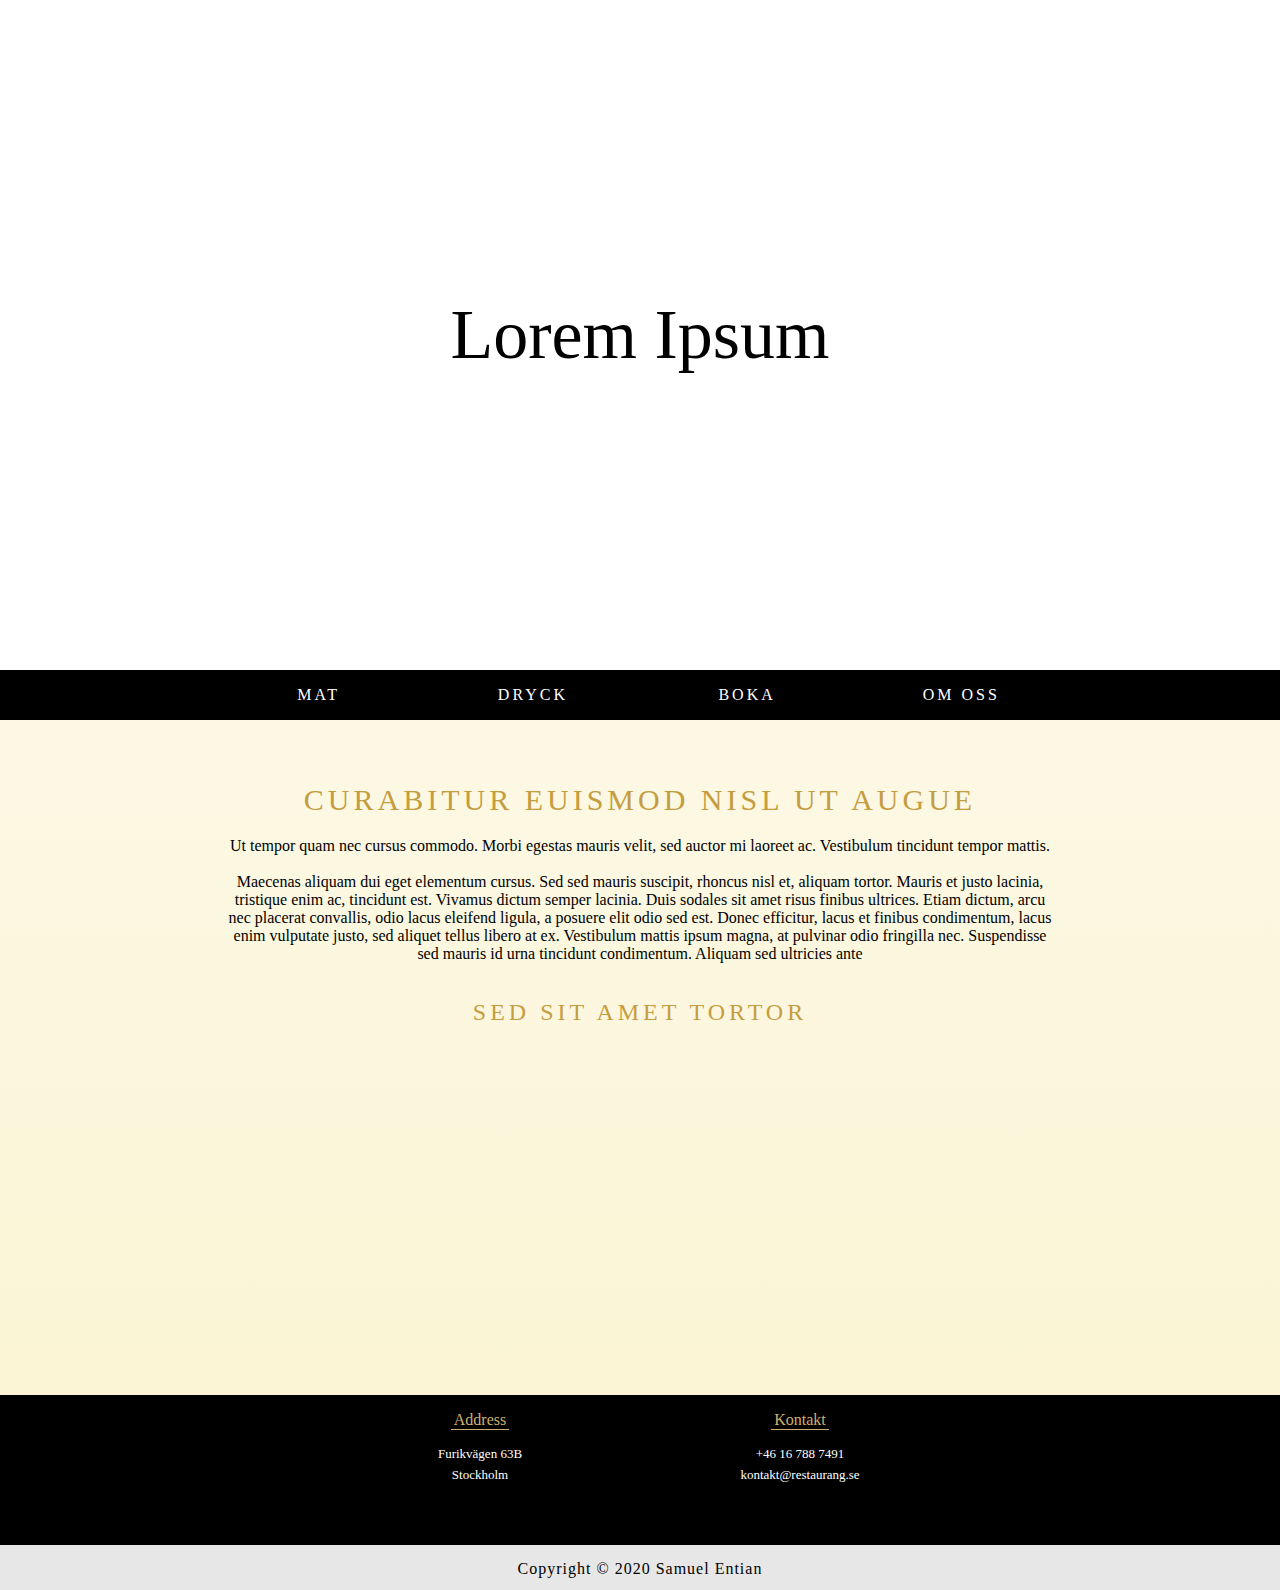
==== index.html @ 2f9dff68 "Edit" ====
<!DOCTYPE html>
<html lang="en">
<head>
    <meta charset="UTF-8">
    <meta name="viewport" content="width=device-width, initial-scale=1.0">
    <meta name="author" content="Samuel Janson Entian">
    <meta charset="UTF-8">
    <link rel="icon" href="src/favicon.ico" type="image/x-icon"/>
    <link rel="stylesheet" href="styling/scrollbar.css">
    <link rel="stylesheet" href="styling/index-style.css">
    <script type="text/javascript" src="scripts/dev.js" defer></script>
    <title>Dev Alpha 1.1</title>
</head>
<body>
    <div class="header">
        <div id="logo"><span>Lorem Ipsum</span></div>
        <div id="nav">
            <div id="mat"><p id="mat-p">mat</p></div>
            <div id="dryck"><p id="dryck-p">dryck</p></div>
            <div id="boka"><p id="boka-p">boka</p></div>
            <div id="om"><p id="om-p">om oss</p></div>
        </div>
    </div>
    <div class="main">
        <div class="t1">curabitur euismod nisl ut augue</div>
        <div class="p1">
            Ut tempor quam nec cursus commodo. Morbi egestas mauris velit, sed auctor mi laoreet ac. Vestibulum tincidunt tempor mattis.</br></br>Maecenas aliquam dui eget elementum cursus. Sed sed mauris suscipit, rhoncus nisl et, aliquam tortor. Mauris et justo lacinia, tristique enim ac, tincidunt est. Vivamus dictum semper lacinia. Duis sodales sit amet risus finibus ultrices. Etiam dictum, arcu nec placerat convallis, odio lacus eleifend ligula, a posuere elit odio sed est. Donec efficitur, lacus et finibus condimentum, lacus enim vulputate justo, sed aliquet tellus libero at ex. Vestibulum mattis ipsum magna, at pulvinar odio fringilla nec. Suspendisse sed mauris id urna tincidunt condimentum. Aliquam sed ultricies ante</div>
        <div class="t2">Sed sit amet tortor</div>
    </div>
    <div class="footer">
        <div class="inf">
            <div class="adress">
                <p class="ttl">Address</p>
                <div class="txt"><p class="adr tel">Furikvägen 63B</p><p class="cit epost">Stockholm</p></div>
            </div>
            <div class="kontakt">
                <p class="ttl">Kontakt</p>
                <div class="txt"><p class="tel">+46 16 788 7491</p><p class="epost">kontakt@restaurang.se</p></div>
            </div>
        </div>
        <div class="decl">Copyright &copy; 2020 Samuel Entian</div>
    </div>
</body>
</html>
---- styling/scrollbar.css ----
::-webkit-scrollbar{width:8px;height:8px}::-webkit-scrollbar-button{width:0;height:0}::-webkit-scrollbar-thumb{background:#e1e1e1;border:0 none #fff;border-radius:15px}::-webkit-scrollbar-thumb:hover{background:#c2c2c2}::-webkit-scrollbar-thumb:active{background:#9e9e9e}::-webkit-scrollbar-track{background:#666;border:0 none #fff;border-radius:0}::-webkit-scrollbar-track:hover{background:#666}::-webkit-scrollbar-track:active{background:#575757}::-webkit-scrollbar-corner{background:transparent}
---- styling/index-style.css ----
html {
    height: 100%;
    font-family: Georgia, 'Times New Roman', Times, serif;
    cursor: default;

    /* Disable user select highlight */
    user-select: none; /* supported by Chrome and Opera */
    -webkit-user-select: none; /* Safari */
    -khtml-user-select: none; /* Konqueror HTML */
    -moz-user-select: none; /* Firefox */
    -ms-user-select: none; /* Internet Explorer/Edge */
}

body {
    margin: 0;
    height: 100%;
}



/*
*
* Header Element Code
*
*/

.header {
    width: 100%;
    height: 80%;
    background-color: rgba(255, 0 , 0,0.5);
}

.header #logo {
    position: relative;
    height: 100%;
    line-height: 100%;
    background-color: white;
    height: calc(100% - 50px);
    font-size: 70px;
    text-align: center;
}

.header #logo span {
    position: absolute;
    top: 50%;
    left: 50%;
    transform: translate(-50%, -50%);
}

.header #nav {
    background-color: black;
    height: 50px;
    display: grid;
    grid-template-columns: 1fr 1fr 1fr 1fr 1fr 1fr;
    grid-template-rows: 1fr;
    grid-column-gap: 5px;
}

.header #nav div {
    text-decoration: none;
    color: white;
    text-align: center;
    justify-self: center;
    align-self: center;
    width: 100%;
    height: 50px;
}

.header #nav div:nth-child(1) { grid-column: 2 / 3; } .header #nav div:nth-child(2) { grid-column: 3 / 4; } .header #nav div:nth-child(3) { grid-column: 4 / 5; } .header #nav div:nth-child(4) { grid-column: 5 / 6; }

.header #nav div:hover {
    transition: color 0.1s;
    color: #c59d40;
    cursor: pointer;
}

.header #nav div p {
    display: inline-block;
    transition: 700ms;
    border-bottom: 1px solid transparent;
    text-align: center;
    margin-left: auto;
    margin-right: auto;
    text-transform: uppercase;
    letter-spacing: 3px;
    padding-right: 3px;
    padding-left: 3px;
}

#mat:hover #mat-p {border-color: #c59d40;}#dryck:hover #dryck-p {border-color: #c59d40;}#boka:hover #boka-p {border-color: #c59d40;}#om:hover #om-p {border-color: #c59d40;}



/*
*
* Main Element Code
*
*/

.main {
    background: rgb(250,243,207);
    background: linear-gradient(0deg, rgba(250,243,207,0.8799894957983193) 0%, rgba(250,243,207,0.56) 100%);
    width: 100%;
    height: calc(100% - 225px);
    text-align: center;
}

.main .t1 {
    font-size: 30px;
    letter-spacing: 4px;
    text-transform: uppercase;
    color: #c59d40;
    padding-top: 7vh;
}

.main .p1 {
    padding-top: 20px;
    width: 65%;
    margin-left: auto;
    margin-right: auto;
}

.main .t2 {
    font-size: 24px;
    letter-spacing: 4px;
    text-transform: uppercase;
    color: #c59d40;
    padding-top: 4vh;
    text-align: center;
}



/*
*
* Footer Element Code
*
*/

.footer {
    width: 100%;
    background-color: rgba(0, 0, 0, 0.5);
    height: 195px;
}

.footer .inf {
    height: 150px;
    background-color: black;
    display: grid;
    grid-template-columns: 1fr 1fr 1fr 1fr;
    grid-template-rows: 1fr;
}

.footer .inf > div {
    width: 100%;
    height: 100%;
    color: white;
    text-align: center;
    justify-self: center;
    align-self: center;
}

.footer .inf > div p {
    text-align: center;
    margin-left: auto;
    margin-right: auto;
}

.footer .inf > div p.ttl {
    display: inline-block;
    color: #ceb06c;
    border-bottom: 1px solid #ceb06c;
    padding-right: 3px;
    padding-left: 3px;
}

.footer .inf > div div.txt {
    font-size: 13px;
    display: block;
}

.footer .inf > div div.txt p {
    user-select: text; /* supported by Chrome and Opera */
    -webkit-user-select: text; /* Safari */
    -khtml-user-select: text; /* Konqueror HTML */
    -moz-user-select: text; /* Firefox */
    -ms-user-select: text; /* Internet Explorer/Edge */
    cursor: text;
}

.footer .inf > div div.txt p.tel {
    margin-top: 0px;
}

.footer .inf > div div.txt p.epost {
    margin-top: -8px;
}

.footer .inf > div:nth-child(1) { grid-column: 2 / 3; } .footer .inf > div:nth-child(2) { grid-column: 3 / 4; }

.footer .decl {
    height: 30px;
    background-color: rgb(231, 231, 231);
    position: relative;
    text-align: center;
    letter-spacing: 1px;
    padding-top: 15px;
}
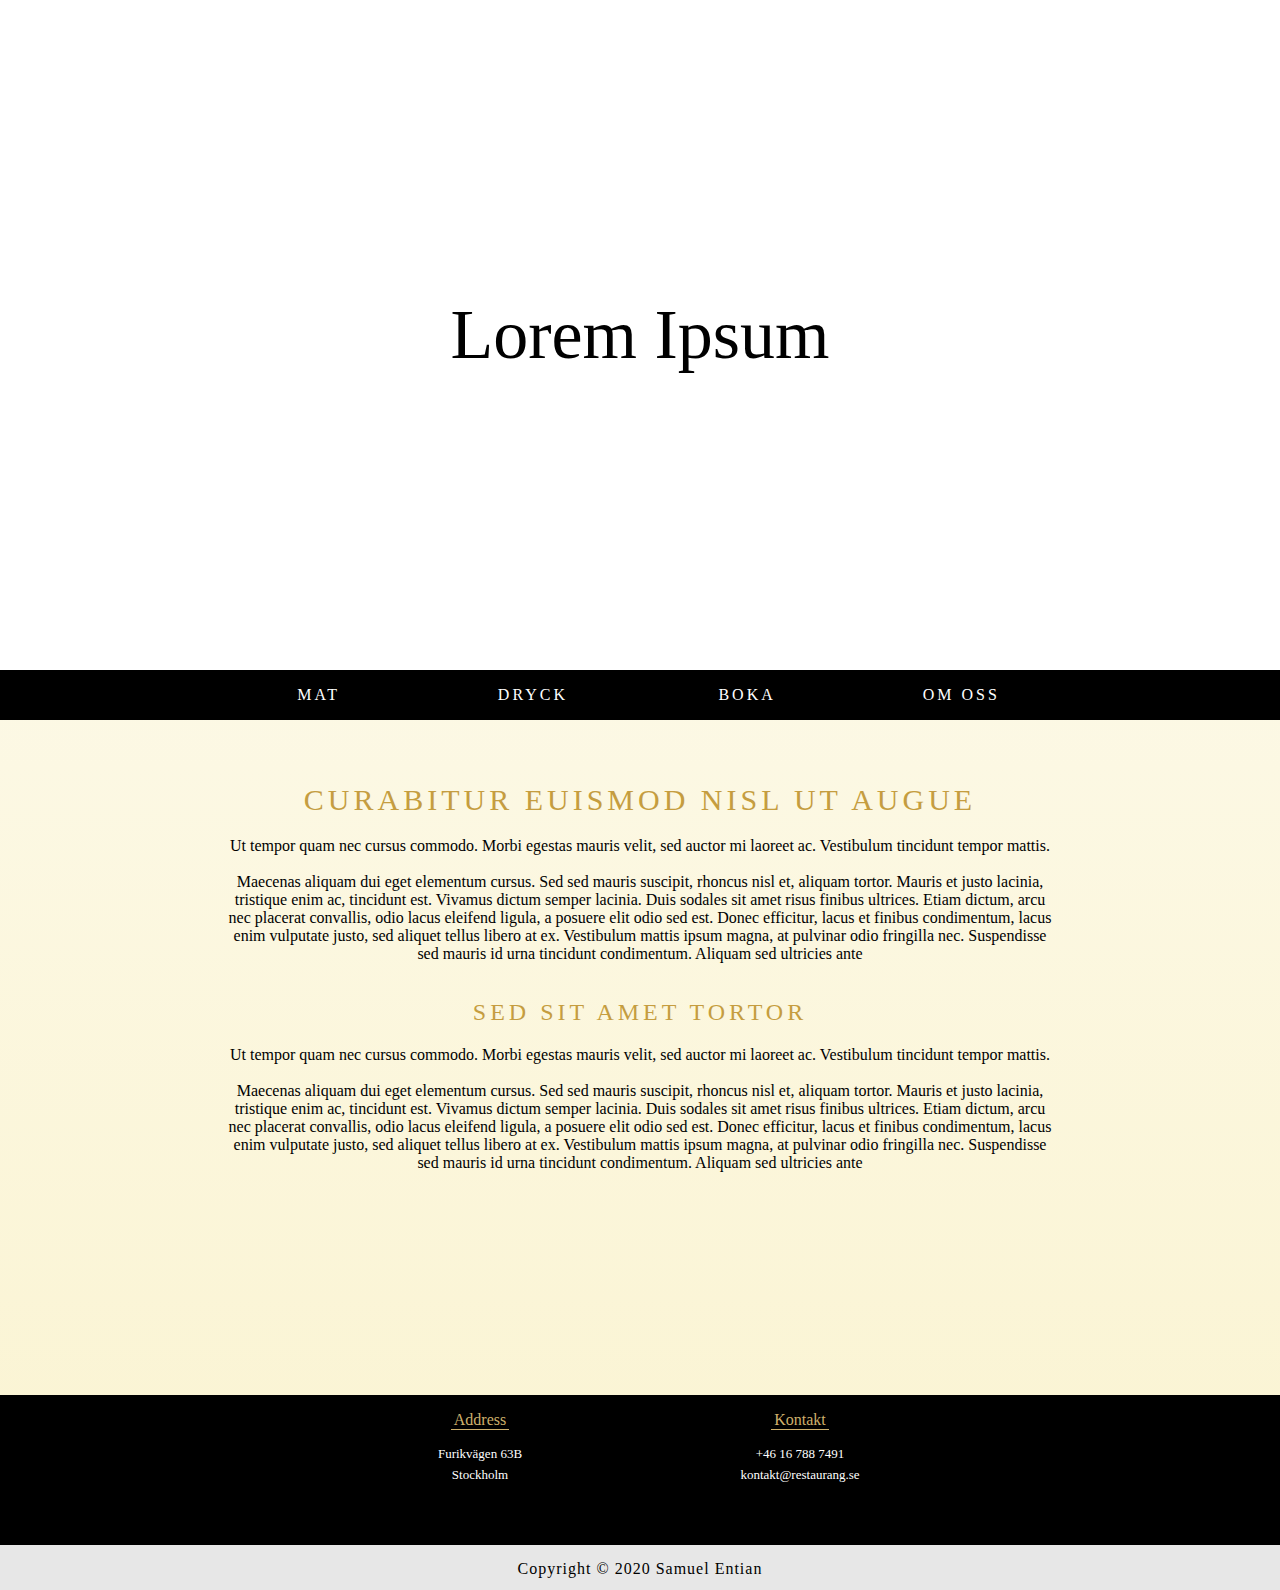
==== commit 31b1563a: "edit" ====
--- a/index.html
+++ b/index.html
@@ -26,6 +26,8 @@
         <div class="p1">
             Ut tempor quam nec cursus commodo. Morbi egestas mauris velit, sed auctor mi laoreet ac. Vestibulum tincidunt tempor mattis.</br></br>Maecenas aliquam dui eget elementum cursus. Sed sed mauris suscipit, rhoncus nisl et, aliquam tortor. Mauris et justo lacinia, tristique enim ac, tincidunt est. Vivamus dictum semper lacinia. Duis sodales sit amet risus finibus ultrices. Etiam dictum, arcu nec placerat convallis, odio lacus eleifend ligula, a posuere elit odio sed est. Donec efficitur, lacus et finibus condimentum, lacus enim vulputate justo, sed aliquet tellus libero at ex. Vestibulum mattis ipsum magna, at pulvinar odio fringilla nec. Suspendisse sed mauris id urna tincidunt condimentum. Aliquam sed ultricies ante</div>
         <div class="t2">Sed sit amet tortor</div>
+        <div class="p1">
+            Ut tempor quam nec cursus commodo. Morbi egestas mauris velit, sed auctor mi laoreet ac. Vestibulum tincidunt tempor mattis.</br></br>Maecenas aliquam dui eget elementum cursus. Sed sed mauris suscipit, rhoncus nisl et, aliquam tortor. Mauris et justo lacinia, tristique enim ac, tincidunt est. Vivamus dictum semper lacinia. Duis sodales sit amet risus finibus ultrices. Etiam dictum, arcu nec placerat convallis, odio lacus eleifend ligula, a posuere elit odio sed est. Donec efficitur, lacus et finibus condimentum, lacus enim vulputate justo, sed aliquet tellus libero at ex. Vestibulum mattis ipsum magna, at pulvinar odio fringilla nec. Suspendisse sed mauris id urna tincidunt condimentum. Aliquam sed ultricies ante</div>
     </div>
     <div class="footer">
         <div class="inf">
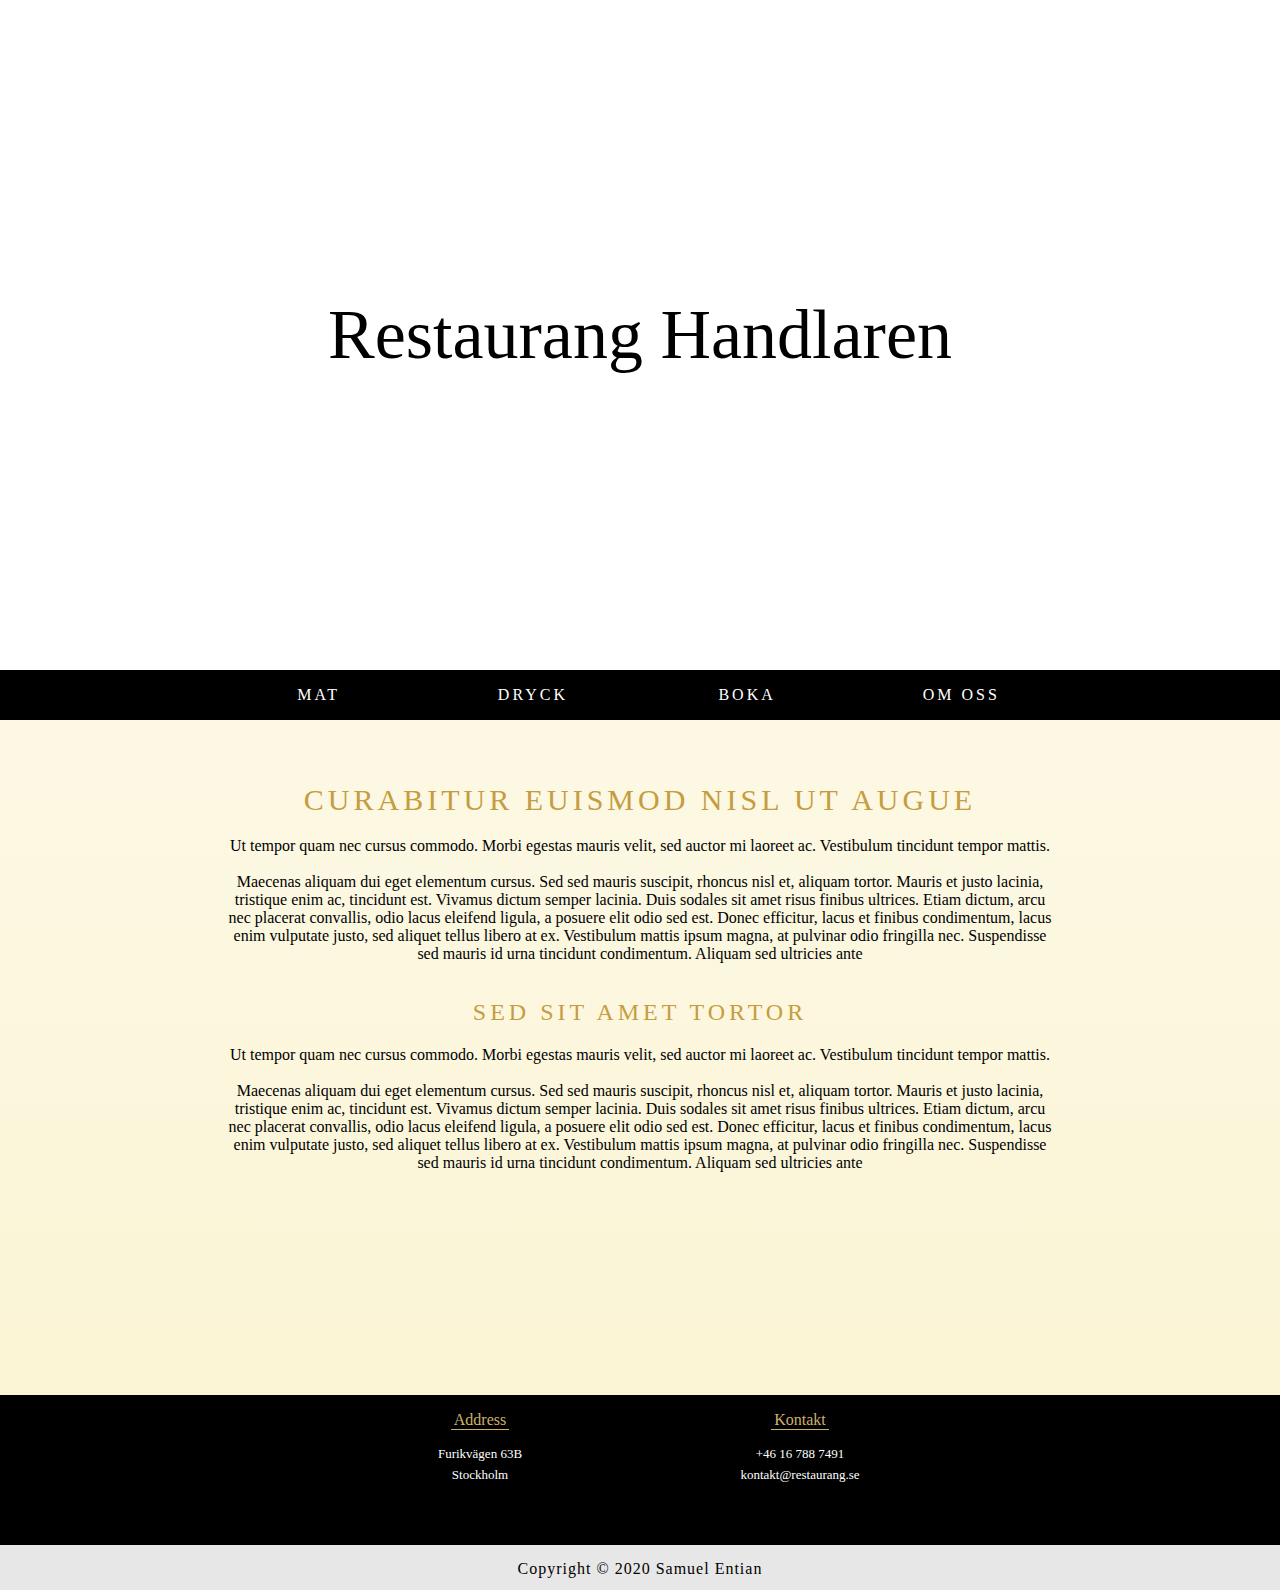
==== commit c677ac9e: "Further edit" ====
--- a/index.html
+++ b/index.html
@@ -13,7 +13,7 @@
 </head>
 <body>
     <div class="header">
-        <div id="logo"><span>Lorem Ipsum</span></div>
+        <div id="logo"><span>Restaurang Handlaren</span></div>
         <div id="nav">
             <div id="mat"><p id="mat-p">mat</p></div>
             <div id="dryck"><p id="dryck-p">dryck</p></div>
--- a/styling/index-style.css
+++ b/styling/index-style.css
@@ -205,5 +205,4 @@
     text-align: center;
     letter-spacing: 1px;
     padding-top: 15px;
-}
-
+}